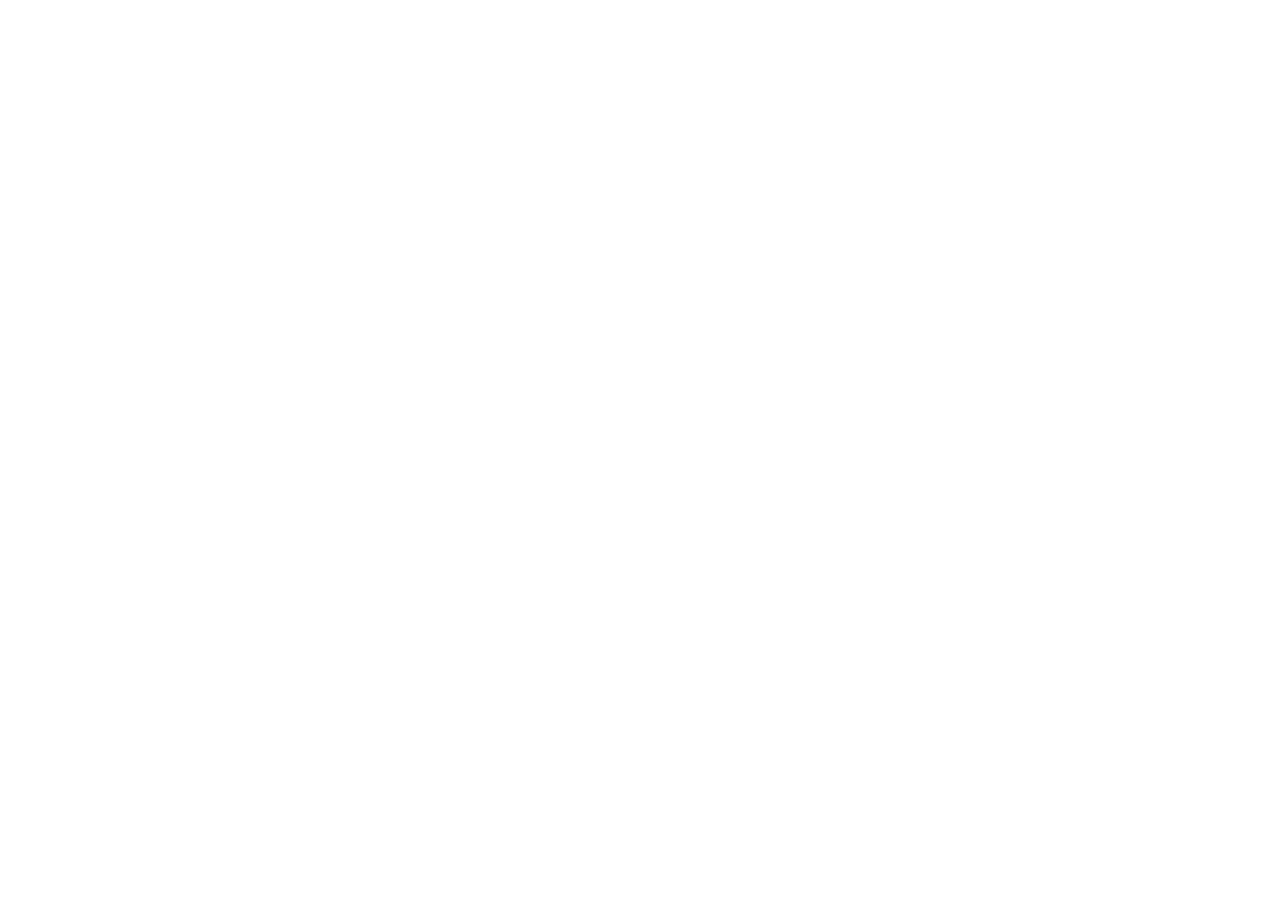
==== index.html @ 67799548 "Separate into files" ====
<!DOCTYPE html>
<html lang="en">
<head>
    <meta charset="UTF-8">
    <meta http-equiv="X-UA-Compatible" content="IE=edge">
    <meta name="viewport" content="width=device-width, initial-scale=1.0">
    <link rel="stylesheet" href="style.css">
    <title>Windows 11 Context Menu</title>
</head>
<body>
    <div id="context_menu" class="hide"></div>
    <script src="script.js"></script>
</body>
</html>
---- style.css ----
.hide {
    display: none;
}
#context_menu {
    cursor: default;
    position: fixed;
    box-sizing: border-box;
    width: 375px;
    background-color: #FAFAFA;
    border: 1px solid #DCDCDCEE;
    border-radius: 4px;
    box-shadow: 0 10px 15px #888;
}
.separator {
    margin: 4px 0;
    height: 1px;
    border: none;
    background-color: #E8E8E8;
}
.item {
    margin: 4px;
    border-radius: 4px;
    font-family: 'Segoe UI';
    color: #040404;
}
.icon {
    display: inline-block;
    margin-left: 10px;
    padding: 5px 0;
    font-family: 'Segoe Fluent Icons';
    vertical-align: -3px;
}
.text {
    display: inline-block;
    margin: 0 10px;
    padding: 5px 0;
    font-size: 0.9em;
}
.item.disabled {
    color: #AAA;
}
.item:not(.disabled):hover {
    background-color: #EFEFEF;
}

@keyframes fadein {
    from { opacity: 0 }
    to { opacity: 1 }
}
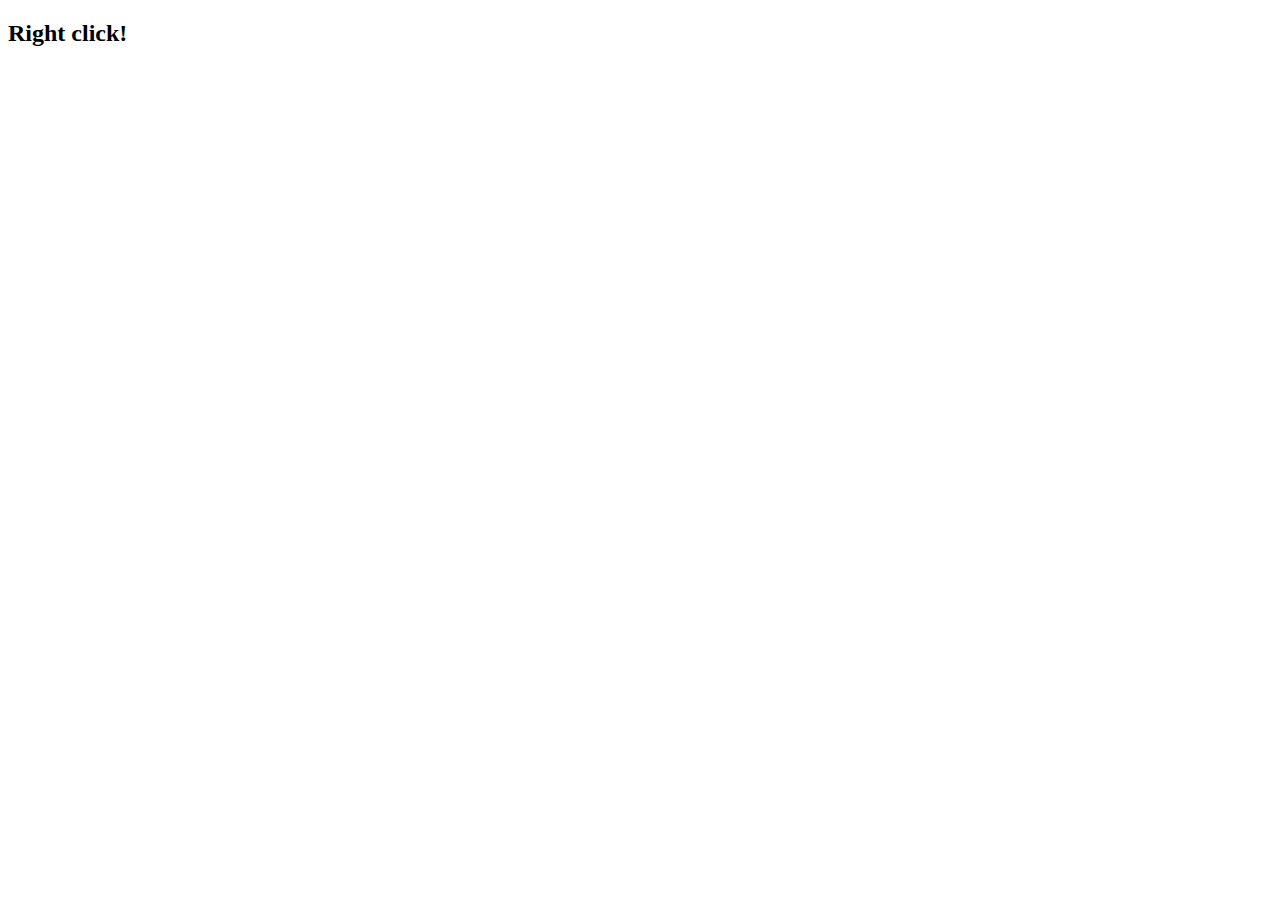
==== commit 28cb2334: "Add Firefox support" ====
--- a/index.html
+++ b/index.html
@@ -9,6 +9,7 @@
 </head>
 <body>
     <div id="context_menu" class="hide"></div>
+    <h2>Right click!</h2>
     <script src="script.js"></script>
 </body>
 </html>
